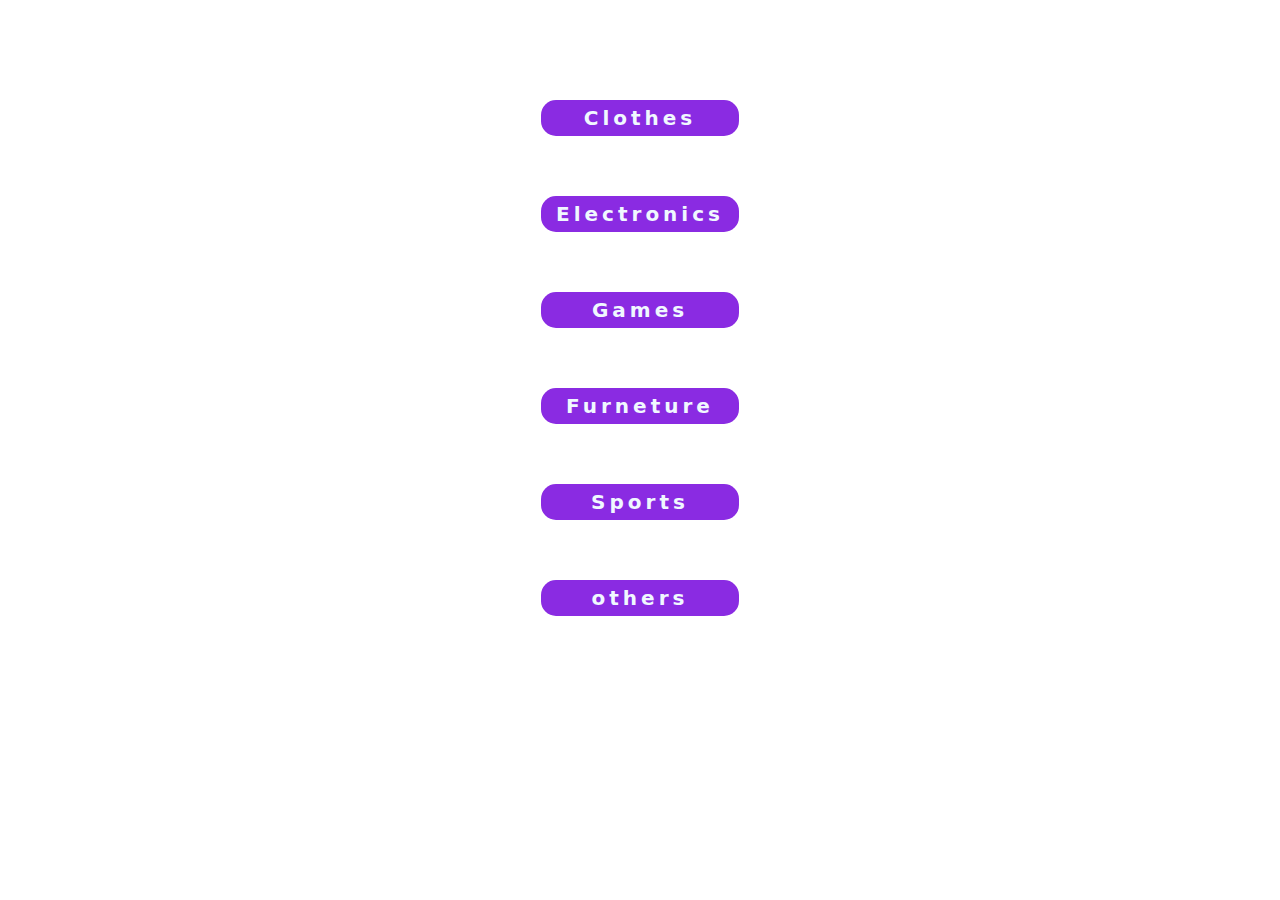
==== departs.html @ 2c67e564 "Add files via upload" ====
<!DOCTYPE html>
<html>
  <head>
    <meta charset="utf-8" />
    <meta name="" content="" />
    <title>prodacts</title>
    <link rel="icon" href="pics&vids/home.png" type="image/x-icon" />
    <link rel="stylesheet" href="css/parts.css" />
    <link rel="icon" href="pics&vids/product-owner.png" type="image/x-icon"> 

  </head>
  <body>
    <section>
      <ul>
        <li data-text="Clothes"><a href="#">Clothes</a></li>
        <li data-text="Electronics"><a href="#">Electronics</a></li>
        <li data-text="Games"><a href="#">Games</a></li>
        <li data-text="Furneture"><a href="#">Furneture</a></li>
        <li data-text="Sports"><a href="#">Sports</a></li>
        <li data-text="others"><a href="#">others</a></li>
      </ul>
    </section>
    <video
      src="pics&vids/3163534-sd_960_540_30fps.mp4"
      class="video-bg"
      autoplay
      muted
      loop
    ></video>
  </body>
</html>
---- css/parts.css ----
* {
  margin: 0;
  padding: 0;
}

.video-bg {
  position: fixed;
  top: 0;
  left: 0;
  min-width: 100%;
  min-height: 100%;
  z-index: -1; /* عشان الفيديو يبقى خلف المحتوى */
  object-fit: cover; /* لتغطية الخلفية بالكامل */
}

section {
  display: flex;
  justify-content: center;
  align-items: center;
  font-family: system-ui, -apple-system, BlinkMacSystemFont, "Segoe UI", Roboto,
    Oxygen, Ubuntu, Cantarell, "Open Sans", "Helvetica Neue", sans-serif;
  top: 40px;
  position: relative;
}

ul {
  text-align: center;
}
ul:hover li a{
    opacity: 0;

}

ul li {
  list-style: none;
  margin: 60px 0;
}

ul li a {
  color: aliceblue;
  text-decoration: none;
  font-size: 20px;
  font-weight: 600;
  letter-spacing: 4px;
  background: #8a2be2;
  padding: 6px 15px;
  border-radius: 15px;
  display: block;
  transition: 1000ms;
  position: relative;
  z-index: 10;
}

ul li a:hover {
  transform: scale(1.5);
  background: #383ef481;
    opacity: 1;
    box-shadow: 0 0 20px 10px #068bf2cf;
}

ul li:after{
    content: attr(data-text);
    color: #ddd;
    position: absolute;
    left: 50%;
    top: 50%;
    transform: translate(-50%,-50%);
    font-size: 80px;
    font-weight: 900;
    text-transform: uppercase;
    opacity: 0;
    pointer-events: none;
    letter-spacing: 40px;
    transition: 1s;
}

ul li:hover::after{
    opacity: 0.7;
    letter-spacing: 5px;
}

ul li::before{
    content: '';
    width: 70px;
    height: 70px;
    left: 50%;
    top: 50%;
    transform: translate(-50%,70%);
    border-radius: 100%;
    background: #ddd;
}
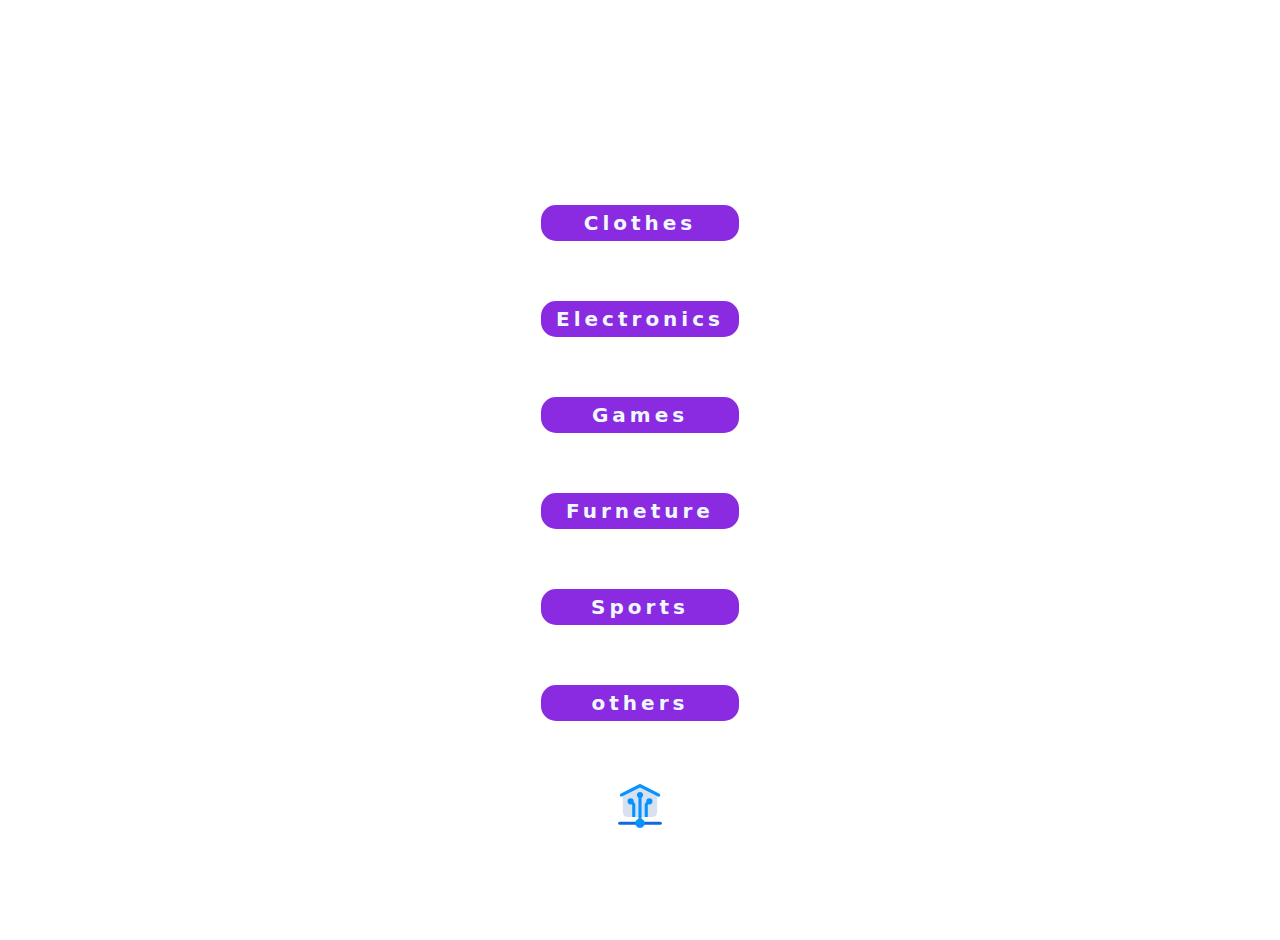
==== commit 793d9c67: "Update departs.html" ====
--- a/departs.html
+++ b/departs.html
@@ -18,6 +18,27 @@
         <li data-text="Furneture"><a href="#">Furneture</a></li>
         <li data-text="Sports"><a href="#">Sports</a></li>
         <li data-text="others"><a href="#">others</a></li>
+        <a href="home page.html"><?xml version="1.0" ?>
+<svg viewBox="0 0 32 32" xmlns="http://www.w3.org/2000/svg" width="50" height="50">
+    <defs>
+        <style>
+            .cls-1{fill:#d8e1ef;}
+            .cls-2{fill:#0593ff;}
+            .cls-3{fill:#0e6ae0;}
+        </style>
+    </defs>
+    <title/>
+    <g data-name="Home Internet" id="Home_Internet">
+        <path class="cls-1" d="M26.45,7.11l-10-5a1,1,0,0,0-.9,0l-10,5A1,1,0,0,0,5,8V20a3.12,3.12,0,0,0,3.22,3H23.78A3.12,3.12,0,0,0,27,20V8A1,1,0,0,0,26.45,7.11Z"/>
+        <path class="cls-2" d="M28,10a.93.93,0,0,1-.45-.11L16,4.12,4.45,9.89a1,1,0,0,1-.9-1.78l12-6a1,1,0,0,1,.9,0l12,6a1,1,0,0,1,.44,1.34A1,1,0,0,1,28,10Z"/>
+        <path class="cls-3" d="M14,28H3a1,1,0,0,1,0-2H14a1,1,0,0,1,0,2Z"/>
+        <path class="cls-3" d="M29,28H18a1,1,0,0,1,0-2H29a1,1,0,0,1,0,2Z"/>
+        <path class="cls-2" d="M22,11a2,2,0,0,0-2,2,2.16,2.16,0,0,0,.07.51l-.78.78A1,1,0,0,0,19,15v8h2V15.41l.49-.48A2.09,2.09,0,0,0,22,15a2,2,0,0,0,0-4Z"/>
+        <path class="cls-2" d="M13,23V15a1,1,0,0,0-.29-.71l-.78-.78A2.16,2.16,0,0,0,12,13a2,2,0,1,0-2,2,2.09,2.09,0,0,0,.51-.07l.49.48V23Z"/>
+        <path class="cls-2" d="M17,24.18V10.72a2,2,0,1,0-2,0V24.18a3,3,0,1,0,2,0Z"/>
+    </g>
+</svg>
+</a>
       </ul>
     </section>
     <video
--- a/css/parts.css
+++ b/css/parts.css
@@ -21,6 +21,7 @@
     Oxygen, Ubuntu, Cantarell, "Open Sans", "Helvetica Neue", sans-serif;
   top: 40px;
   position: relative;
+  height: 100vh;
 }
 
 ul {
@@ -88,4 +89,11 @@
     transform: translate(-50%,70%);
     border-radius: 100%;
     background: #ddd;
-}+}
+
+.btn-home{
+  position: relative;
+  height: 40px;
+  width: 40px;
+  cursor: pointer;
+}
